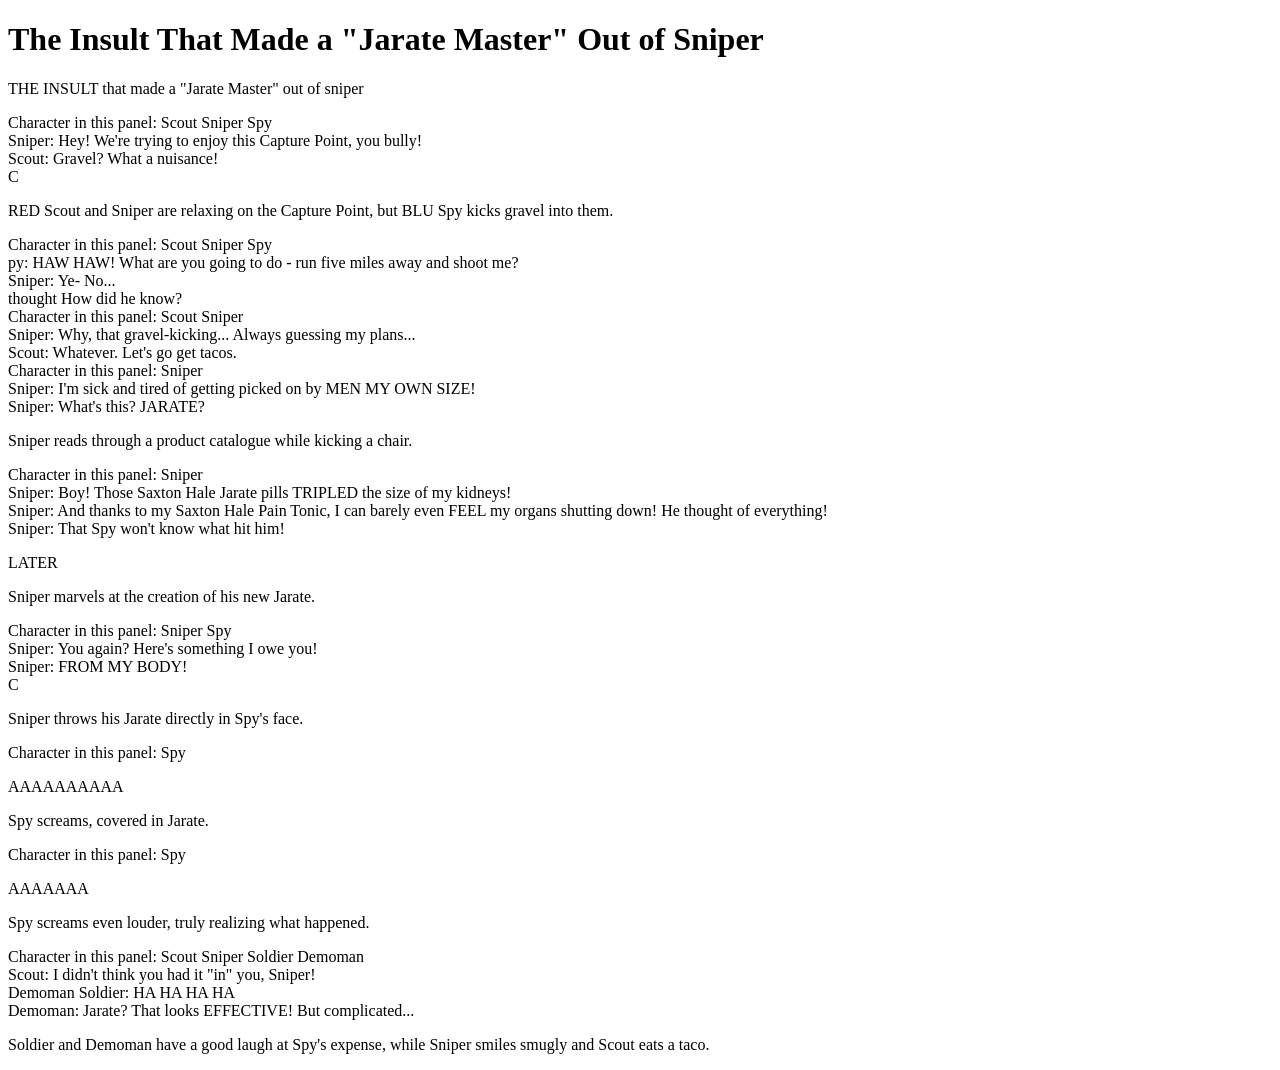
==== docs/xslt/docs/2009-05-20_The-Insult.html @ 2874a534 "adds Dr. B's code from class" ====
<!DOCTYPE html><html xmlns="http://www.w3.org/1999/xhtml" xmlns:cbml="http://www.cbml.org/ns/1.0">
   <head>
      <title>The Insult That Made a "Jarate Master" Out of Sniper</title>
      <link rel="stylesheet" type="text/css" href="style.css"/>
   </head>
   <body>
      <div id="reading-view">
         <h1>The Insult That Made a "Jarate Master" Out of Sniper</h1>
         
         <div class="panel" id="page--panel-1">
            
            <p class="cbml-caption">
               THE INSULT that made a "Jarate Master" out of sniper
               </p>
            </div>
         
         
         <div class="panel" id="page--panel-2"><span class="tinyInfo">Character in this panel: Scout Sniper Spy</span>
            
            <div class="balloon speech"><span class="who" title="">Sniper: </span>
               Hey! We're trying to enjoy this Capture Point, you bully!
               </div>
            
            <div class="balloon speech"><span class="who" title="">Scout: </span>
               Gravel? What a nuisance!
               </div>
            
            
            C
            
            
            
            <p class="panelDesc">
               RED Scout and Sniper are relaxing on the Capture Point, but BLU Spy kicks gravel into
               them.
               </p>
            </div>
         
         
         <div class="panel" id="page--panel-3"><span class="tinyInfo">Character in this panel: Scout Sniper Spy</span>
            
            <div class="balloon speech"><span class="who" title="">py: </span>
               HAW HAW!
               What are you going to do - run five miles away and shoot me?
               </div>
            
            <div class="balloon speech"><span class="who" title="">Sniper: </span>
               Ye-
               No...
               </div>
            
            <div class="balloon thought"><span class="tinyInfo">thought</span>
               How did he know?
               </div>
            </div>
         
         
         <div class="panel" id="page--panel-4"><span class="tinyInfo">Character in this panel: Scout Sniper</span>
            
            <div class="balloon speech"><span class="who" title="">Sniper: </span>
               Why, that gravel-kicking... Always guessing my plans...
               </div>
            
            <div class="balloon speech"><span class="who" title="">Scout: </span>
               Whatever. Let's go get tacos.
               </div>
            </div>
         
         
         <div class="panel" id="page--panel-5"><span class="tinyInfo">Character in this panel: Sniper</span>
            
            <div class="balloon speech"><span class="who" title="">Sniper: </span>
               I'm sick and tired of getting picked
               on by MEN MY OWN SIZE!
               </div>
            
            <div class="balloon speech"><span class="who" title="">Sniper: </span>
               What's this? JARATE?
               </div>
            
            <p class="panelDesc">
               Sniper reads through a product catalogue while kicking a chair.
               </p>
            </div>
         
         
         <div class="panel" id="page--panel-6"><span class="tinyInfo">Character in this panel: Sniper</span>
            
            <div class="balloon speech"><span class="who" title="">Sniper: </span>
               Boy! Those Saxton Hale Jarate pills TRIPLED the size of my kidneys!
               </div>
            
            <div class="balloon speech"><span class="who" title="">Sniper: </span>
               And thanks to my Saxton Hale Pain Tonic, I can barely even FEEL my organs shutting down! He thought of everything!
               </div>
            
            <div class="balloon speech"><span class="who" title="">Sniper: </span>
               That Spy won't know what hit him!
               </div>
            
            
            
            <p>
               LATER
               </p>
            
            
            
            <p class="panelDesc">
               Sniper marvels at the creation of his new Jarate.
               </p>
            </div>
         
         
         <div class="panel" id="page--panel-7"><span class="tinyInfo">Character in this panel: Sniper Spy</span>
            
            <div class="balloon speech"><span class="who" title="">Sniper: </span>
               You again? Here's something I owe you!
               </div>
            
            <div class="balloon speech"><span class="who" title="">Sniper: </span>
               FROM MY BODY!
               </div>
            
            
            C
            
            
            
            <p class="panelDesc">
               Sniper throws his Jarate directly in Spy's face.
               </p>
            </div>
         
         
         <div class="panel" id="page--panel-8"><span class="tinyInfo">Character in this panel: Spy</span>
            
            <p class="cbml-caption">
               AAAAAAAAAA
               </p>
            
            <p class="panelDesc">
               Spy screams, covered in Jarate.
               </p>
            </div>
         
         <div class="panel" id="page--panel-9"><span class="tinyInfo">Character in this panel: Spy</span>
            
            <p class="cbml-caption">
               AAAAAAA
               </p>
            
            <p class="panelDesc">
               Spy screams even louder, truly realizing what happened.
               </p>
            </div>
         
         
         <div class="panel" id="page--panel-10"><span class="tinyInfo">Character in this panel: Scout Sniper Soldier Demoman</span>
            
            <div class="balloon speech"><span class="who" title="">Scout: </span>
               I didn't think you had it "in" you, Sniper!
               </div>
            
            <div class="balloon speech"><span class="who" title="">Demoman Soldier: </span>
               HA HA HA HA
               </div>
            
            <div class="balloon speech"><span class="who" title="">Demoman: </span>
               Jarate? That looks EFFECTIVE! But complicated...
               </div>
            
            <p class="panelDesc">
               Soldier and Demoman have a good laugh at Spy's expense, while Sniper smiles smugly
               and Scout eats a taco.
               </p>
            </div>
         </div>
   </body>
</html>
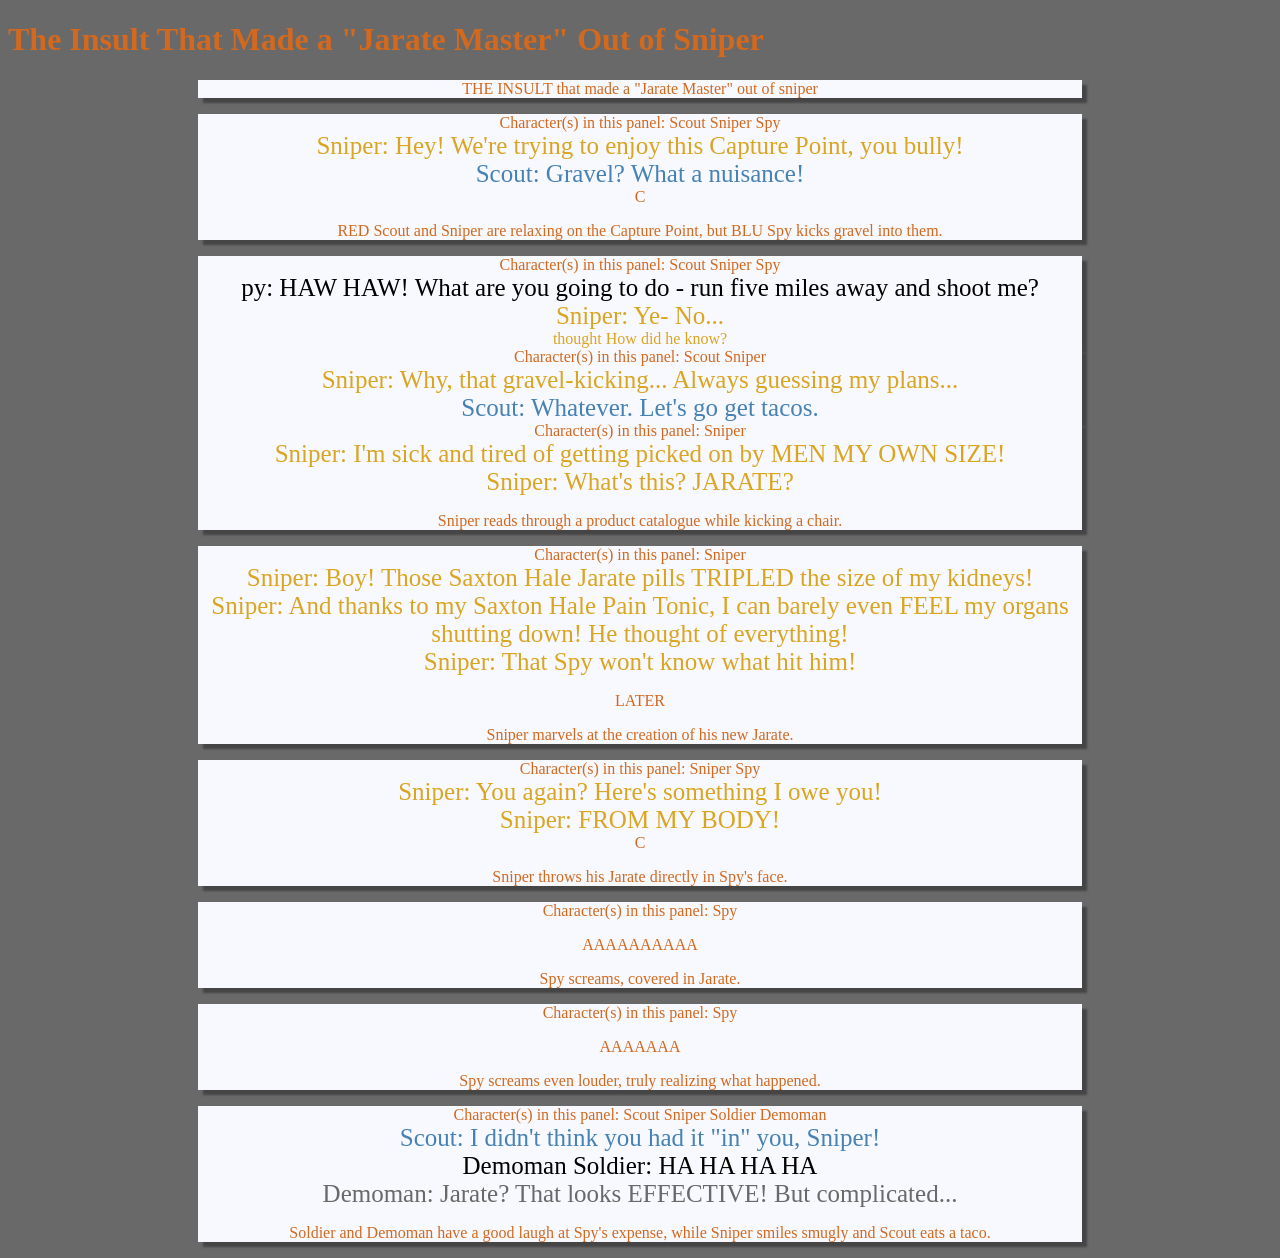
==== commit ddb2f083: "added basic css" ====
--- a/docs/xslt/docs/2009-05-20_The-Insult.html
+++ b/docs/xslt/docs/2009-05-20_The-Insult.html
@@ -1,7 +1,7 @@
 <!DOCTYPE html><html xmlns="http://www.w3.org/1999/xhtml" xmlns:cbml="http://www.cbml.org/ns/1.0">
    <head>
       <title>The Insult That Made a "Jarate Master" Out of Sniper</title>
-      <link rel="stylesheet" type="text/css" href="style.css"/>
+      <link rel="stylesheet" type="text/css" href="tf2style.css"/>
    </head>
    <body>
       <div id="reading-view">
@@ -15,13 +15,13 @@
             </div>
          
          
-         <div class="panel" id="page--panel-2"><span class="tinyInfo">Character in this panel: Scout Sniper Spy</span>
+         <div class="panel" id="page--panel-2"><span class="tinyInfo">Character(s) in this panel: Scout Sniper Spy</span>
             
-            <div class="balloon speech"><span class="who" title="">Sniper: </span>
+            <div class="balloon speech" speaker="sniper"><span class="who" title="">Sniper: </span>
                Hey! We're trying to enjoy this Capture Point, you bully!
                </div>
             
-            <div class="balloon speech"><span class="who" title="">Scout: </span>
+            <div class="balloon speech" speaker="scout"><span class="who" title="">Scout: </span>
                Gravel? What a nuisance!
                </div>
             
@@ -37,44 +37,44 @@
             </div>
          
          
-         <div class="panel" id="page--panel-3"><span class="tinyInfo">Character in this panel: Scout Sniper Spy</span>
+         <div class="panel" id="page--panel-3"><span class="tinyInfo">Character(s) in this panel: Scout Sniper Spy</span>
             
-            <div class="balloon speech"><span class="who" title="">py: </span>
+            <div class="balloon speech" speaker="py"><span class="who" title="">py: </span>
                HAW HAW!
                What are you going to do - run five miles away and shoot me?
                </div>
             
-            <div class="balloon speech"><span class="who" title="">Sniper: </span>
+            <div class="balloon speech" speaker="sniper"><span class="who" title="">Sniper: </span>
                Ye-
                No...
                </div>
             
-            <div class="balloon thought"><span class="tinyInfo">thought</span>
+            <div class="balloon thought" speaker="sniper"><span class="tinyInfo">thought</span>
                How did he know?
                </div>
             </div>
          
          
-         <div class="panel" id="page--panel-4"><span class="tinyInfo">Character in this panel: Scout Sniper</span>
+         <div class="panel" id="page--panel-4"><span class="tinyInfo">Character(s) in this panel: Scout Sniper</span>
             
-            <div class="balloon speech"><span class="who" title="">Sniper: </span>
+            <div class="balloon speech" speaker="sniper"><span class="who" title="">Sniper: </span>
                Why, that gravel-kicking... Always guessing my plans...
                </div>
             
-            <div class="balloon speech"><span class="who" title="">Scout: </span>
+            <div class="balloon speech" speaker="scout"><span class="who" title="">Scout: </span>
                Whatever. Let's go get tacos.
                </div>
             </div>
          
          
-         <div class="panel" id="page--panel-5"><span class="tinyInfo">Character in this panel: Sniper</span>
+         <div class="panel" id="page--panel-5"><span class="tinyInfo">Character(s) in this panel: Sniper</span>
             
-            <div class="balloon speech"><span class="who" title="">Sniper: </span>
+            <div class="balloon speech" speaker="sniper"><span class="who" title="">Sniper: </span>
                I'm sick and tired of getting picked
                on by MEN MY OWN SIZE!
                </div>
             
-            <div class="balloon speech"><span class="who" title="">Sniper: </span>
+            <div class="balloon speech" speaker="sniper"><span class="who" title="">Sniper: </span>
                What's this? JARATE?
                </div>
             
@@ -84,17 +84,17 @@
             </div>
          
          
-         <div class="panel" id="page--panel-6"><span class="tinyInfo">Character in this panel: Sniper</span>
+         <div class="panel" id="page--panel-6"><span class="tinyInfo">Character(s) in this panel: Sniper</span>
             
-            <div class="balloon speech"><span class="who" title="">Sniper: </span>
+            <div class="balloon speech" speaker="sniper"><span class="who" title="">Sniper: </span>
                Boy! Those Saxton Hale Jarate pills TRIPLED the size of my kidneys!
                </div>
             
-            <div class="balloon speech"><span class="who" title="">Sniper: </span>
+            <div class="balloon speech" speaker="sniper"><span class="who" title="">Sniper: </span>
                And thanks to my Saxton Hale Pain Tonic, I can barely even FEEL my organs shutting down! He thought of everything!
                </div>
             
-            <div class="balloon speech"><span class="who" title="">Sniper: </span>
+            <div class="balloon speech" speaker="sniper"><span class="who" title="">Sniper: </span>
                That Spy won't know what hit him!
                </div>
             
@@ -112,13 +112,13 @@
             </div>
          
          
-         <div class="panel" id="page--panel-7"><span class="tinyInfo">Character in this panel: Sniper Spy</span>
+         <div class="panel" id="page--panel-7"><span class="tinyInfo">Character(s) in this panel: Sniper Spy</span>
             
-            <div class="balloon speech"><span class="who" title="">Sniper: </span>
+            <div class="balloon speech" speaker="sniper"><span class="who" title="">Sniper: </span>
                You again? Here's something I owe you!
                </div>
             
-            <div class="balloon speech"><span class="who" title="">Sniper: </span>
+            <div class="balloon speech" speaker="sniper"><span class="who" title="">Sniper: </span>
                FROM MY BODY!
                </div>
             
@@ -133,7 +133,7 @@
             </div>
          
          
-         <div class="panel" id="page--panel-8"><span class="tinyInfo">Character in this panel: Spy</span>
+         <div class="panel" id="page--panel-8"><span class="tinyInfo">Character(s) in this panel: Spy</span>
             
             <p class="cbml-caption">
                AAAAAAAAAA
@@ -144,7 +144,7 @@
                </p>
             </div>
          
-         <div class="panel" id="page--panel-9"><span class="tinyInfo">Character in this panel: Spy</span>
+         <div class="panel" id="page--panel-9"><span class="tinyInfo">Character(s) in this panel: Spy</span>
             
             <p class="cbml-caption">
                AAAAAAA
@@ -156,17 +156,17 @@
             </div>
          
          
-         <div class="panel" id="page--panel-10"><span class="tinyInfo">Character in this panel: Scout Sniper Soldier Demoman</span>
+         <div class="panel" id="page--panel-10"><span class="tinyInfo">Character(s) in this panel: Scout Sniper Soldier Demoman</span>
             
-            <div class="balloon speech"><span class="who" title="">Scout: </span>
+            <div class="balloon speech" speaker="scout"><span class="who" title="">Scout: </span>
                I didn't think you had it "in" you, Sniper!
                </div>
             
-            <div class="balloon speech"><span class="who" title="">Demoman Soldier: </span>
+            <div class="balloon speech" speaker="demoman soldier"><span class="who" title="">Demoman Soldier: </span>
                HA HA HA HA
                </div>
             
-            <div class="balloon speech"><span class="who" title="">Demoman: </span>
+            <div class="balloon speech" speaker="demoman"><span class="who" title="">Demoman: </span>
                Jarate? That looks EFFECTIVE! But complicated...
                </div>
             
--- a/docs/xslt/docs/tf2style.css
+++ b/docs/xslt/docs/tf2style.css
@@ -0,0 +1,77 @@
+head{
+    
+}
+
+body{
+    background: DimGrey;
+    color: chocolate;
+}
+
+div[class="panel"]{
+    margin: auto;
+    text-align: center;
+    background: #F8F8FF;
+    width: 70%;
+    box-shadow: 5px 5px 2px #454545;
+}
+
+section[class="page"]{
+    width: 60%;
+    margin: auto;
+    background: rgba(255, 218, 185, 0.9);
+    box-shadow: 10px 10px 5px grey;
+}
+
+div[class="balloon speech"]{
+    font-size: 25px;
+    color: #000000;
+}
+
+.balloon[speaker="administrator"]{
+    color: #800080;
+}
+
+.balloon[speaker="pauling"]{
+    color: #9932CC;
+}
+
+.balloon[speaker="hale"]{
+    color: #8B4513;
+}
+
+.balloon[speaker="scout"]{
+    color: #4682B4;
+}
+
+.balloon[speaker="soldier"]{
+    color: #000080;
+}
+
+.balloon[speaker="pyro"]{
+    color: #B22222;
+}
+
+.balloon[speaker="demoman"]{
+    color: #696969;
+}
+
+.balloon[speaker="heavy"]{
+    color: #8B0000;
+}
+
+.balloon[speaker="engineer"]{
+    color: #DEB887;
+}
+
+.balloon[speaker="medic"]{
+    color: #FF4500;
+}
+
+.balloon[speaker="sniper"]{
+    color: #DAA520;
+}
+
+.balloon[speaker="spy"]{
+    color: #191970;
+}
+
